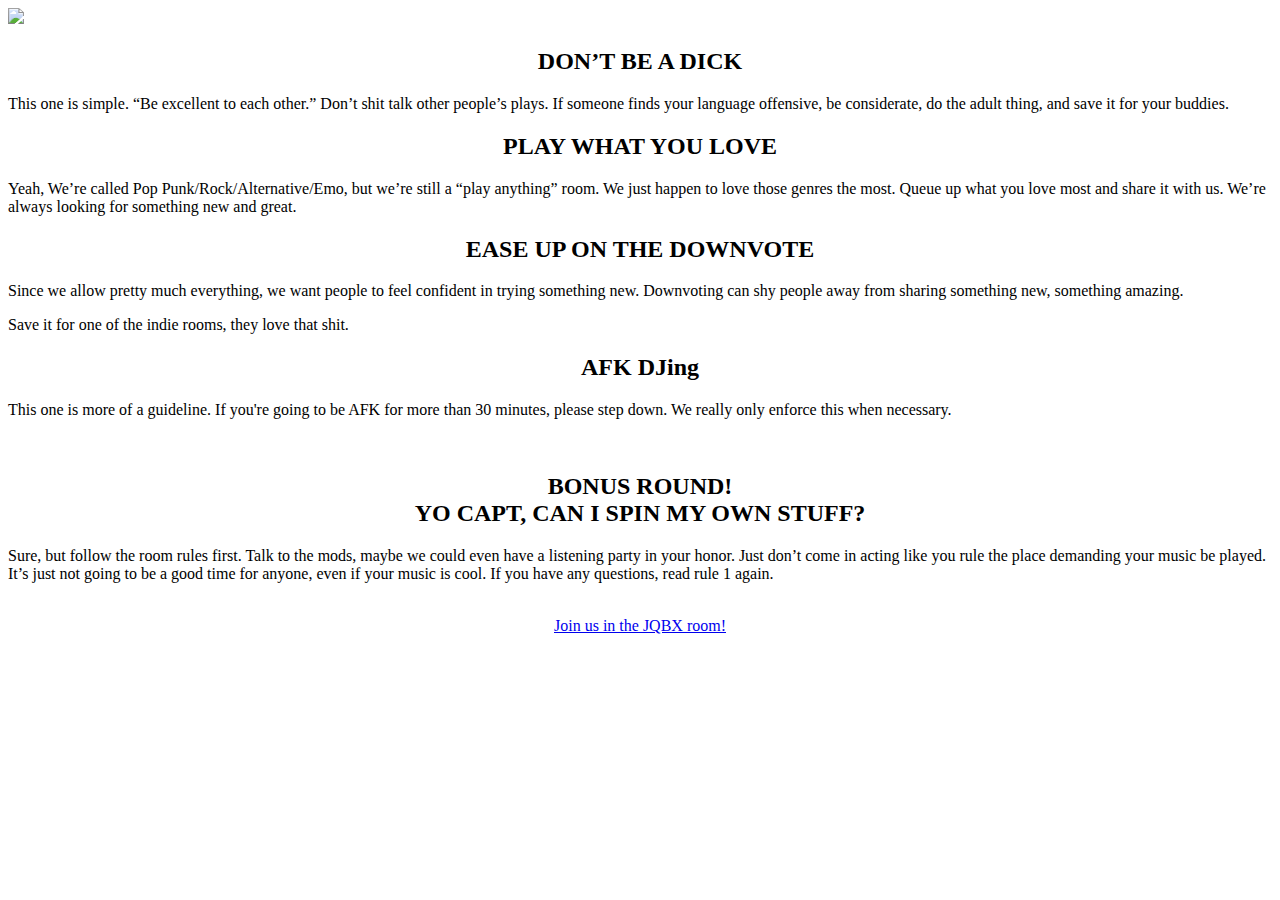
==== index.html @ f3c92f10 "Update index.html" ====
<!DOCTYPE html>
<html lang="en">
  <head>
    <meta charset="utf-8">
    <meta http-equiv="X-UA-Compatible" content="IE=edge">
    <meta name="viewport" content="width=device-width, initial-scale=1">

    <title>PPRAE JQBX</title>

    <link href="css/bootstrap.min.css" rel="stylesheet">
    <link href="css/style.css" rel="stylesheet">

  </head>
  <body>

<div class="container-fluid">
	<div class="row black">
		<img class="center-img" src="res/pprae-header.jpg"/>
	</div>
	<div class="row">
		<div class="col-md-3">
			
		</div>
		<div class="col-md-6">

			<h2 class="rule-title" >
				<span>DON’T BE A DICK</span>
			</h2>
			<p>
				<span>This one is simple. “Be excellent to each other.” Don’t shit talk other people’s plays. If someone finds your language offensive, be considerate, do the adult thing, and save it for your buddies.</span>
			</p>

			<h2 class="rule-title" >
				<span>PLAY WHAT YOU LOVE</span>
			</h2>
			<p>
				<span>Yeah, We’re called Pop Punk/Rock/Alternative/Emo, but we’re still a “</span><span>play anything</span><span class="c3">” room. We just happen to love those genres the most. Queue up what you love most and share it with us. We’re always looking for something new and great.</span>
			</p>

			<h2 class="rule-title" >
				<span>EASE UP ON THE DOWNVOTE</span>
			</h2>	
			<p class="c0">
				<span class="c3">Since we allow pretty much everything, we want people to feel confident in trying something new. Downvoting can shy people away from sharing something new, something amazing.</span>
			</p>
			<p class="c0">
				<span class="c3">Save it for one of the indie rooms, they love that shit.</span>
			</p>
			<h2 class="rule-title" >
				<span>AFK DJing</span>
			</h2>
			<p>
				This one is more of a guideline. If you're going to be AFK for more than 30 minutes, please step down. We really only enforce this when necessary.</p>
			<br>
			<h2 class="rule-title" >
				<span>BONUS ROUND!</span>
				<br>
				<span>YO CAPT, CAN I SPIN MY OWN STUFF?</span>
			</h2>
			<p>
				Sure, but follow the room rules first. Talk to the mods, maybe we could even have a listening party in your honor. Just don’t come in acting like you rule the place demanding your music be played. It’s just not going to be a good time for anyone, even if your music is cool. If you have any questions, read rule 1 again.
			</p>
			<br>
			<div class="rule-title">
				<a href="https://app.jqbx.fm/room/pprae" class="btn btn-primary btn-lg">Join us in the JQBX room!</a>					
			</div>
			<br>
			<br>
		</div>
		<div class="col-md-3">
		</div>
	</div>
</div>

    <script src="js/jquery.min.js"></script>
    <script src="js/bootstrap.min.js"></script>
    <script src="js/scripts.js"></script>
  </body>
</html>
---- css/style.css ----
.rule-title {
    text-align: center;
}

.center{
    margin: 0 auto; 
}
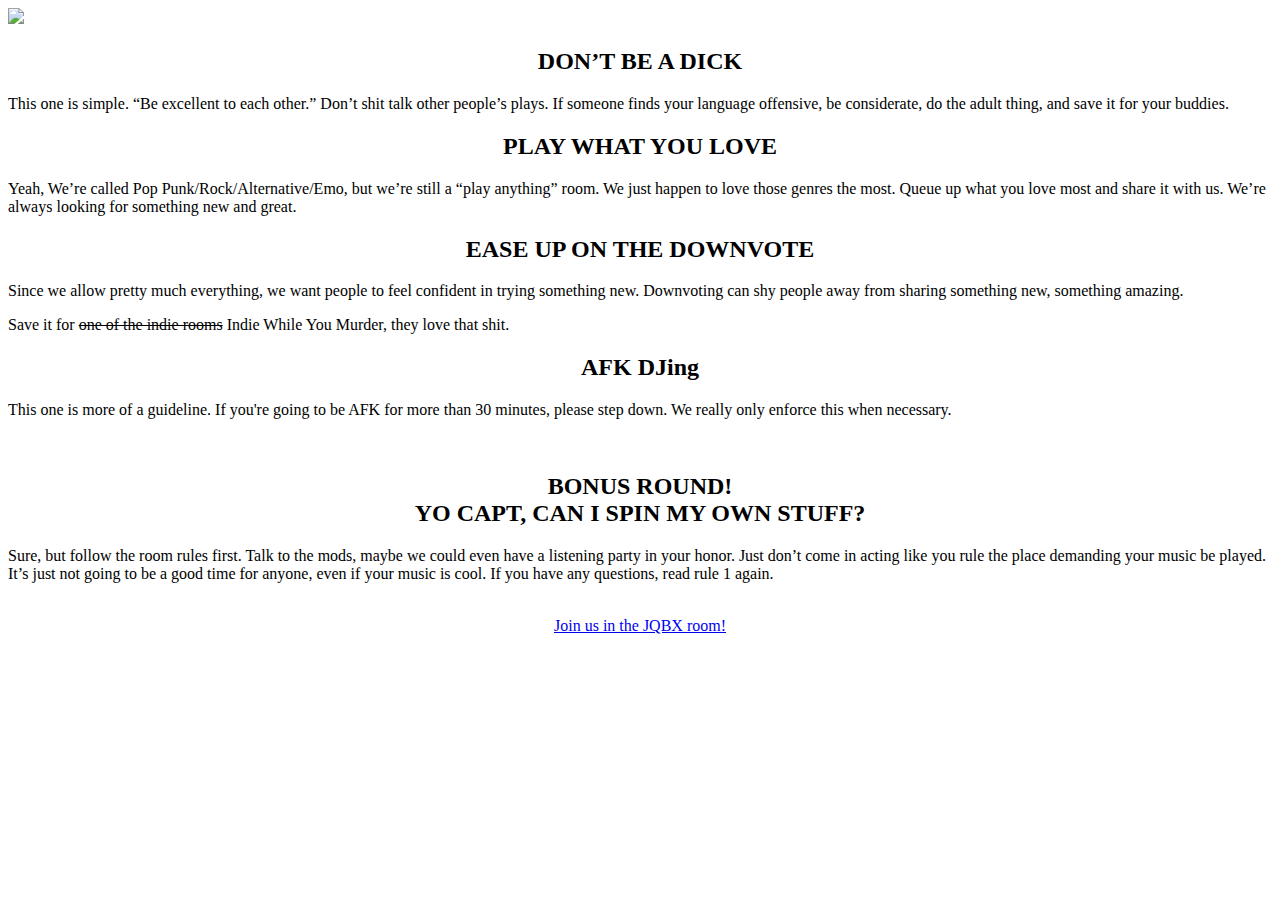
==== commit 36797896: "Merge pull request #2 from mattsTrash/master" ====
--- a/index.html
+++ b/index.html
@@ -44,7 +44,7 @@
 				<span class="c3">Since we allow pretty much everything, we want people to feel confident in trying something new. Downvoting can shy people away from sharing something new, something amazing.</span>
 			</p>
 			<p class="c0">
-				<span class="c3">Save it for one of the indie rooms, they love that shit.</span>
+				<span class="c3">Save it for <s>one of the indie rooms</s> Indie While You Murder, they love that shit.</span>
 			</p>
 			<h2 class="rule-title" >
 				<span>AFK DJing</span>
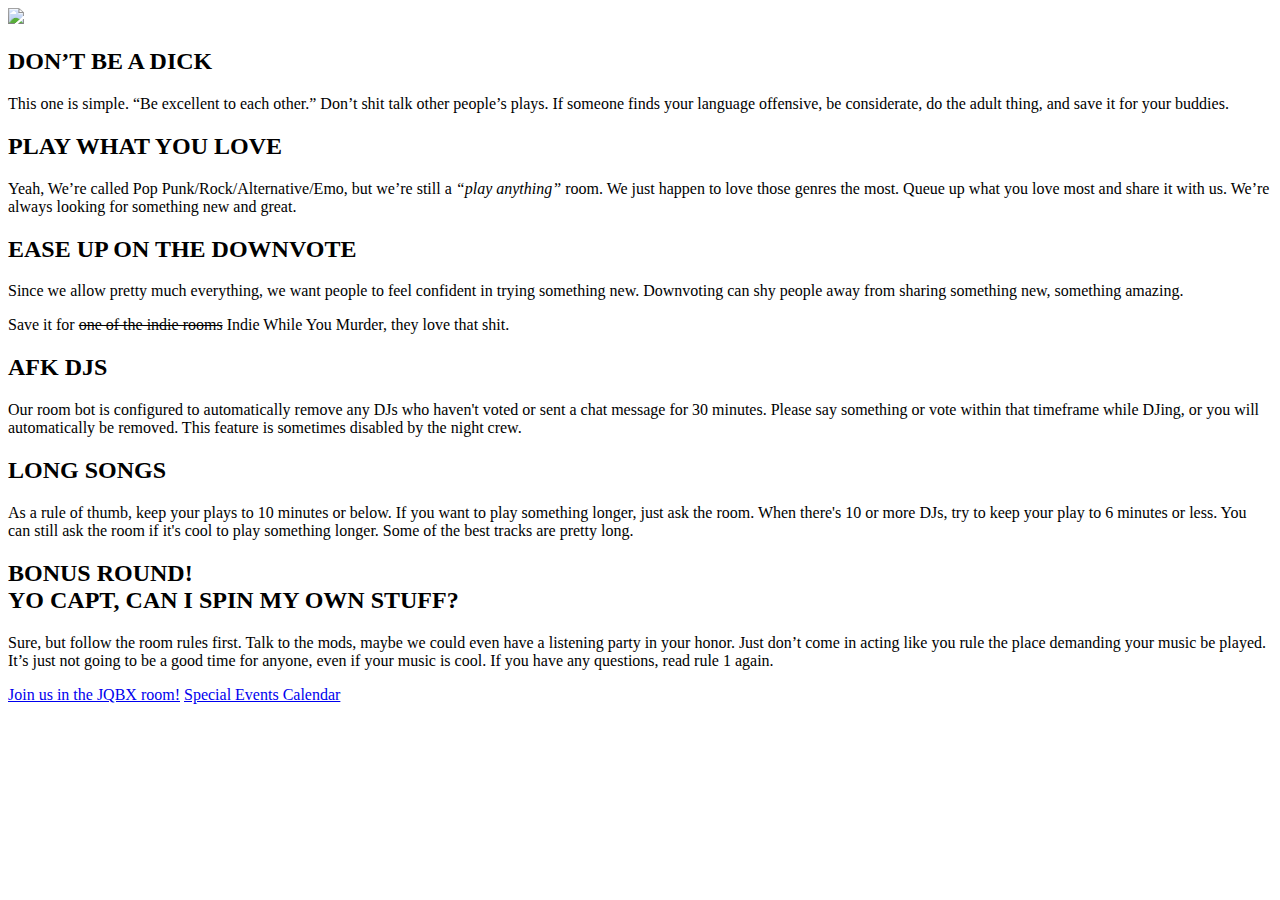
==== commit b8529daa: "Merge pull request #6 from CaptInternet/master" ====
--- a/index.html
+++ b/index.html
@@ -1,79 +1,67 @@
 <!DOCTYPE html>
 <html lang="en">
-  <head>
-    <meta charset="utf-8">
-    <meta http-equiv="X-UA-Compatible" content="IE=edge">
-    <meta name="viewport" content="width=device-width, initial-scale=1">
+	<head>
+		<meta charset="utf-8">
+		<meta http-equiv="X-UA-Compatible" content="IE=edge">
+		<meta name="viewport" content="width=device-width, initial-scale=1">
+		<link rel="icon" type="image/png" sizes="32x32" href="/favicon-32x32.png">
+		<link rel="icon" type="image/png" sizes="16x16" href="/favicon-16x16.png">
 
-    <title>PPRAE JQBX</title>
+		<title>PPRAE JQBX</title>
 
-    <link href="css/bootstrap.min.css" rel="stylesheet">
-    <link href="css/style.css" rel="stylesheet">
+		<link href="css/bootstrap.min.css" rel="stylesheet">
+		<link href="css/style.css" rel="stylesheet">
 
-  </head>
-  <body>
-
-<div class="container-fluid">
-	<div class="row black">
-		<img class="center-img" src="res/pprae-header.jpg"/>
-	</div>
-	<div class="row">
-		<div class="col-md-3">
-			
+	</head>
+	<body>
+		<div class="container-fluid">
+			<div class="row black">
+				<img class="center-img" src="res/pprae-header.jpg"/>
+			</div>
+			<div class="row">
+				<div class="col-md-3"></div>
+				<div class="col-md-6">
+					<h2 class="center-text" >DON’T BE A DICK</h2>
+						<p>This one is simple. “Be excellent to each other.” Don’t shit talk other people’s plays. 
+							If someone finds your language offensive, be considerate, do the adult thing, and save it for your buddies.</p>
+					
+					<h2 class="center-text" >PLAY WHAT YOU LOVE</h2>
+						<p>Yeah, We’re called Pop Punk/Rock/Alternative/Emo, but we’re still a <i>“play anything”</i> room.
+							We just happen to love those genres the most. Queue up what you love most and share it with us. We’re always looking for something new and great.</p>
+					
+					<h2 class="center-text" >EASE UP ON THE DOWNVOTE</h2>	
+						<p>Since we allow pretty much everything, we want people to feel confident in trying something new. 
+							Downvoting can shy people away from sharing something new, something amazing.</p>
+						<p>Save it for <s>one of the indie rooms</s> Indie While You Murder, they love that shit.</p>
+					
+					<h2 class="center-text" >AFK DJS</h2>
+						<p>Our room bot is configured to automatically remove any DJs who haven't voted or sent a chat message for 30 minutes. Please say something or vote within that timeframe while DJing, or you will automatically be removed. This feature is sometimes disabled by the night crew.</p>
+					
+					<h2 class="center-text" >LONG SONGS</h2>
+						<p>As a rule of thumb, keep your plays to 10 minutes or below. If you want to play something longer, just ask the room. When there's 10 or more DJs, try to keep your play to 6 minutes or less. You can still ask the room if it's cool to play something longer. Some of the best tracks are pretty long.</p>
+					
+					<h2 class="center-text" >
+						BONUS ROUND!<br>
+						YO CAPT, CAN I SPIN MY OWN STUFF?
+					</h2>
+					<p>
+						Sure, but follow the room rules first. Talk to the mods, maybe we could even have a listening party in your honor. 
+						Just don’t come in acting like you rule the place demanding your music be played. 
+						It’s just not going to be a good time for anyone, even if your music is cool. If you have any questions, read rule 1 again.
+					</p>
+					<div class="center-text">
+						<a href="https://app.jqbx.fm/room/pprae" class="btn btn-primary btn-lg">Join us in the JQBX room!</a>	
+						<a href="https://pprae.github.io/calendar" class="btn btn-info btn-lg">Special Events Calendar</a>					
+					</div>
+					<br>
+					<br>
+				</div>
+				<div class="col-md-3">
+				</div>
+			</div>
 		</div>
-		<div class="col-md-6">
-
-			<h2 class="rule-title" >
-				<span>DON’T BE A DICK</span>
-			</h2>
-			<p>
-				<span>This one is simple. “Be excellent to each other.” Don’t shit talk other people’s plays. If someone finds your language offensive, be considerate, do the adult thing, and save it for your buddies.</span>
-			</p>
-
-			<h2 class="rule-title" >
-				<span>PLAY WHAT YOU LOVE</span>
-			</h2>
-			<p>
-				<span>Yeah, We’re called Pop Punk/Rock/Alternative/Emo, but we’re still a “</span><span>play anything</span><span class="c3">” room. We just happen to love those genres the most. Queue up what you love most and share it with us. We’re always looking for something new and great.</span>
-			</p>
-
-			<h2 class="rule-title" >
-				<span>EASE UP ON THE DOWNVOTE</span>
-			</h2>	
-			<p class="c0">
-				<span class="c3">Since we allow pretty much everything, we want people to feel confident in trying something new. Downvoting can shy people away from sharing something new, something amazing.</span>
-			</p>
-			<p class="c0">
-				<span class="c3">Save it for <s>one of the indie rooms</s> Indie While You Murder, they love that shit.</span>
-			</p>
-			<h2 class="rule-title" >
-				<span>AFK DJing</span>
-			</h2>
-			<p>
-				This one is more of a guideline. If you're going to be AFK for more than 30 minutes, please step down. We really only enforce this when necessary.</p>
-			<br>
-			<h2 class="rule-title" >
-				<span>BONUS ROUND!</span>
-				<br>
-				<span>YO CAPT, CAN I SPIN MY OWN STUFF?</span>
-			</h2>
-			<p>
-				Sure, but follow the room rules first. Talk to the mods, maybe we could even have a listening party in your honor. Just don’t come in acting like you rule the place demanding your music be played. It’s just not going to be a good time for anyone, even if your music is cool. If you have any questions, read rule 1 again.
-			</p>
-			<br>
-			<div class="rule-title">
-				<a href="https://app.jqbx.fm/room/pprae" class="btn btn-primary btn-lg">Join us in the JQBX room!</a>					
-			</div>
-			<br>
-			<br>
-		</div>
-		<div class="col-md-3">
-		</div>
-	</div>
-</div>
-
-    <script src="js/jquery.min.js"></script>
-    <script src="js/bootstrap.min.js"></script>
-    <script src="js/scripts.js"></script>
-  </body>
+		<script src="js/jquery.min.js"></script>
+		<script src="js/bootstrap.min.js"></script>
+		<script src="js/scripts.js"></script>
+	</body>
 </html>
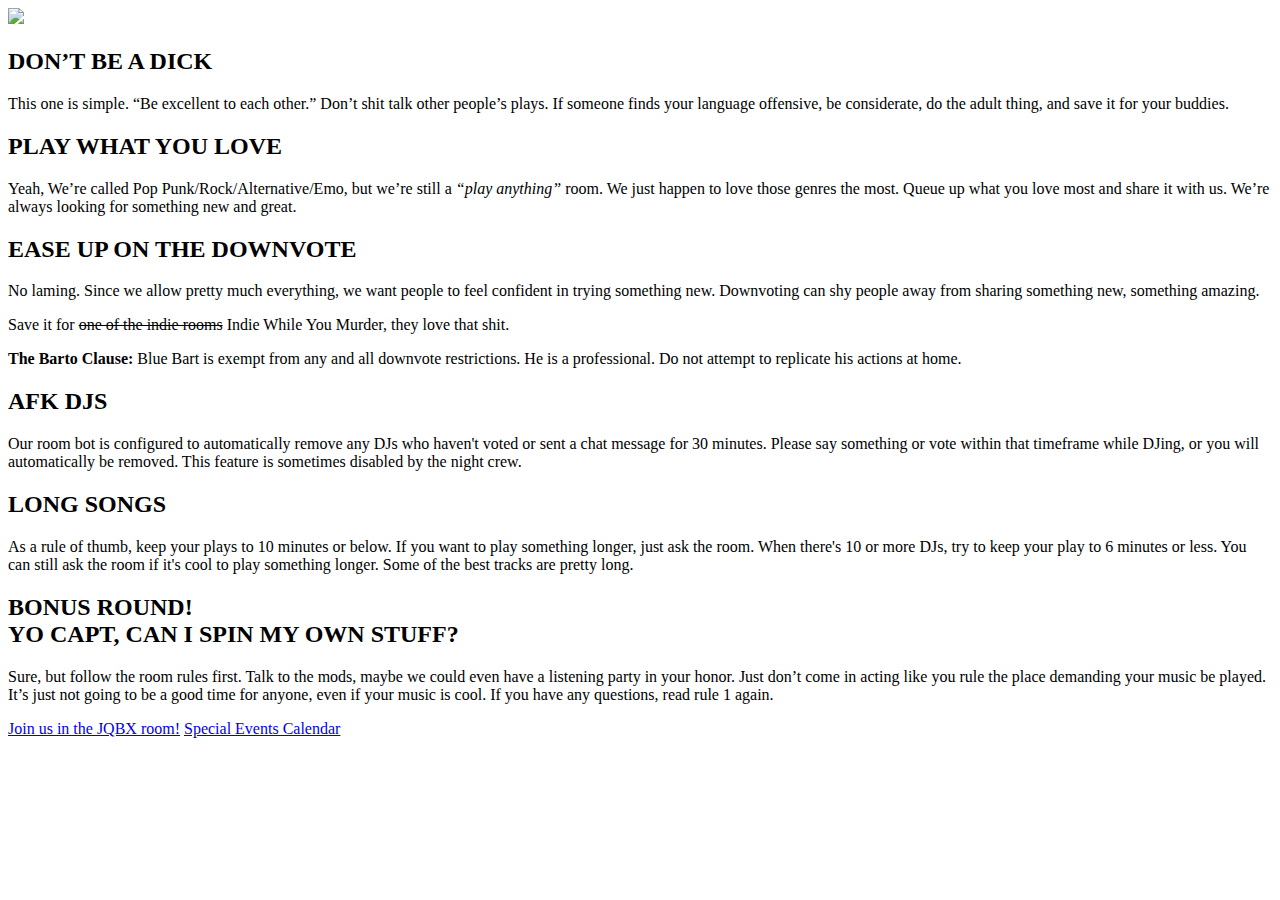
==== commit fe910418: "Merge pull request #7 from mattsTrash/master" ====
--- a/index.html
+++ b/index.html
@@ -22,36 +22,37 @@
 				<div class="col-md-3"></div>
 				<div class="col-md-6">
 					<h2 class="center-text" >DON’T BE A DICK</h2>
-						<p>This one is simple. “Be excellent to each other.” Don’t shit talk other people’s plays. 
+						<p>This one is simple. “Be excellent to each other.” Don’t shit talk other people’s plays.
 							If someone finds your language offensive, be considerate, do the adult thing, and save it for your buddies.</p>
-					
+
 					<h2 class="center-text" >PLAY WHAT YOU LOVE</h2>
 						<p>Yeah, We’re called Pop Punk/Rock/Alternative/Emo, but we’re still a <i>“play anything”</i> room.
 							We just happen to love those genres the most. Queue up what you love most and share it with us. We’re always looking for something new and great.</p>
-					
-					<h2 class="center-text" >EASE UP ON THE DOWNVOTE</h2>	
-						<p>Since we allow pretty much everything, we want people to feel confident in trying something new. 
+
+					<h2 class="center-text" >EASE UP ON THE DOWNVOTE</h2>
+						<p>No laming. Since we allow pretty much everything, we want people to feel confident in trying something new.
 							Downvoting can shy people away from sharing something new, something amazing.</p>
 						<p>Save it for <s>one of the indie rooms</s> Indie While You Murder, they love that shit.</p>
-					
+						<p><strong>The Barto Clause:</strong> Blue Bart is exempt from any and all downvote restrictions. He is a professional. Do not attempt to replicate his actions at home.</p>
+
 					<h2 class="center-text" >AFK DJS</h2>
 						<p>Our room bot is configured to automatically remove any DJs who haven't voted or sent a chat message for 30 minutes. Please say something or vote within that timeframe while DJing, or you will automatically be removed. This feature is sometimes disabled by the night crew.</p>
-					
+
 					<h2 class="center-text" >LONG SONGS</h2>
 						<p>As a rule of thumb, keep your plays to 10 minutes or below. If you want to play something longer, just ask the room. When there's 10 or more DJs, try to keep your play to 6 minutes or less. You can still ask the room if it's cool to play something longer. Some of the best tracks are pretty long.</p>
-					
+
 					<h2 class="center-text" >
 						BONUS ROUND!<br>
 						YO CAPT, CAN I SPIN MY OWN STUFF?
 					</h2>
 					<p>
-						Sure, but follow the room rules first. Talk to the mods, maybe we could even have a listening party in your honor. 
-						Just don’t come in acting like you rule the place demanding your music be played. 
+						Sure, but follow the room rules first. Talk to the mods, maybe we could even have a listening party in your honor.
+						Just don’t come in acting like you rule the place demanding your music be played.
 						It’s just not going to be a good time for anyone, even if your music is cool. If you have any questions, read rule 1 again.
 					</p>
 					<div class="center-text">
-						<a href="https://app.jqbx.fm/room/pprae" class="btn btn-primary btn-lg">Join us in the JQBX room!</a>	
-						<a href="https://pprae.github.io/calendar" class="btn btn-info btn-lg">Special Events Calendar</a>					
+						<a href="https://app.jqbx.fm/room/pprae" class="btn btn-primary btn-lg">Join us in the JQBX room!</a>
+						<a href="./calendar" class="btn btn-info btn-lg">Special Events Calendar</a>
 					</div>
 					<br>
 					<br>
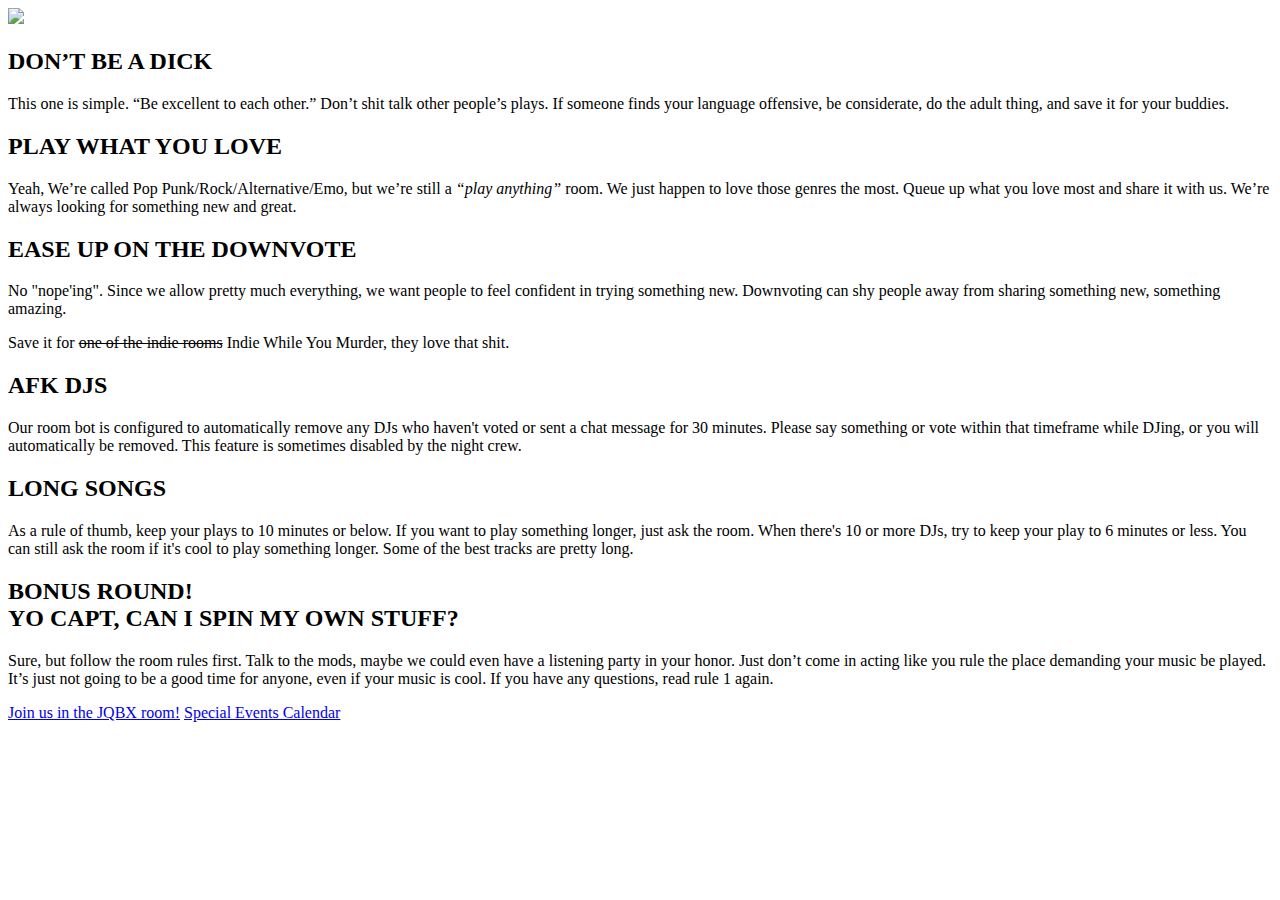
==== commit 9148ff5d: "Update rule text for laming" ====
--- a/index.html
+++ b/index.html
@@ -1,4 +1,4 @@
-<!DOCTYPE html>
+﻿<!DOCTYPE html>
 <html lang="en">
 	<head>
 		<meta charset="utf-8">
@@ -30,10 +30,9 @@
 							We just happen to love those genres the most. Queue up what you love most and share it with us. We’re always looking for something new and great.</p>
 
 					<h2 class="center-text" >EASE UP ON THE DOWNVOTE</h2>
-						<p>No laming. Since we allow pretty much everything, we want people to feel confident in trying something new.
+						<p>No "nope'ing". Since we allow pretty much everything, we want people to feel confident in trying something new.
 							Downvoting can shy people away from sharing something new, something amazing.</p>
 						<p>Save it for <s>one of the indie rooms</s> Indie While You Murder, they love that shit.</p>
-						<p><strong>The Barto Clause:</strong> Blue Bart is exempt from any and all downvote restrictions. He is a professional. Do not attempt to replicate his actions at home.</p>
 
 					<h2 class="center-text" >AFK DJS</h2>
 						<p>Our room bot is configured to automatically remove any DJs who haven't voted or sent a chat message for 30 minutes. Please say something or vote within that timeframe while DJing, or you will automatically be removed. This feature is sometimes disabled by the night crew.</p>
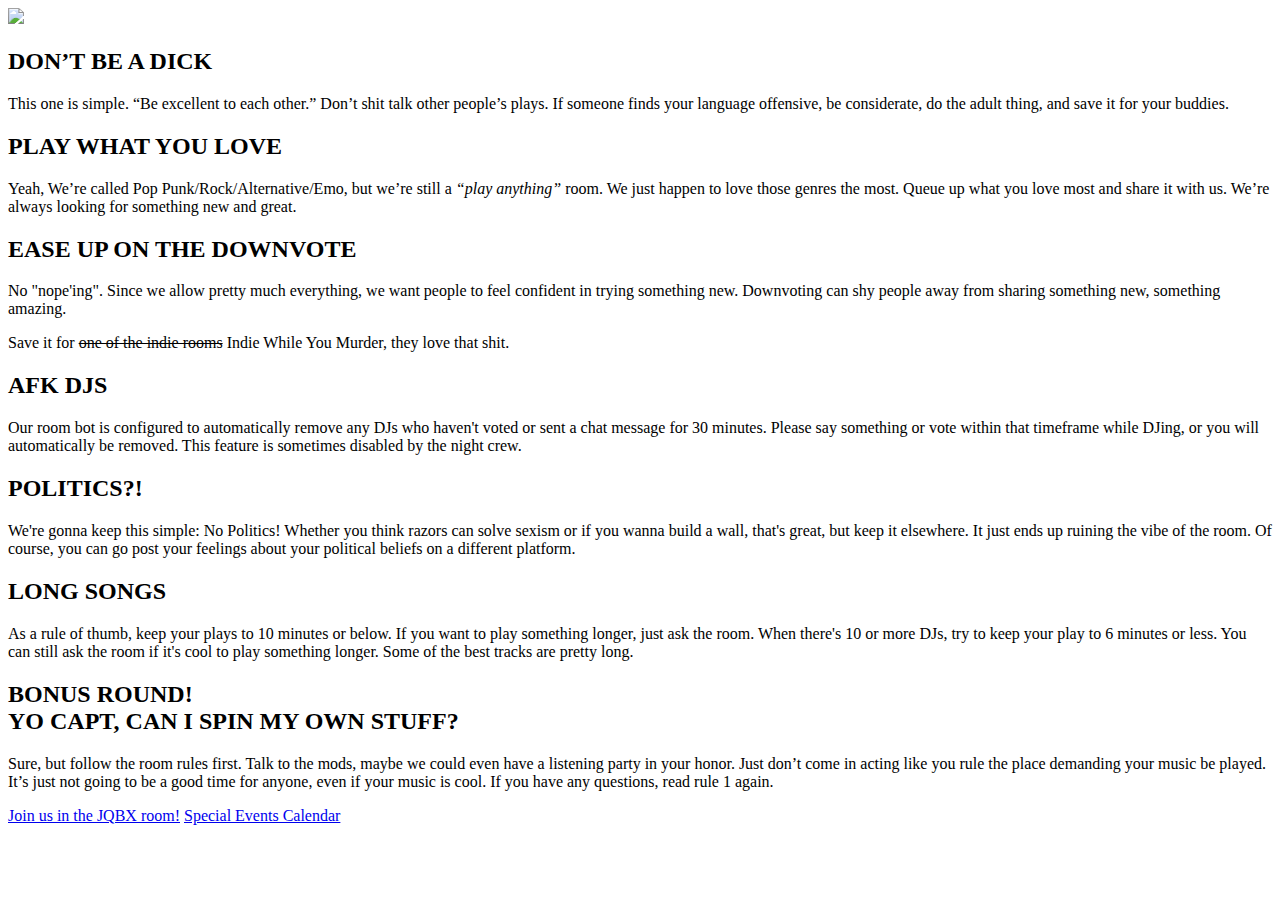
==== commit d9f69cb5: "Add political statement" ====
--- a/index.html
+++ b/index.html
@@ -37,6 +37,9 @@
 					<h2 class="center-text" >AFK DJS</h2>
 						<p>Our room bot is configured to automatically remove any DJs who haven't voted or sent a chat message for 30 minutes. Please say something or vote within that timeframe while DJing, or you will automatically be removed. This feature is sometimes disabled by the night crew.</p>
 
+					<h2 class="center-text" >POLITICS?!</h2>
+						<p>We're gonna keep this simple: No Politics! Whether you think razors can solve sexism or if you wanna build a wall, that's great, but keep it elsewhere. It just ends up ruining the vibe of the room. Of course, you can go post your feelings about your political beliefs on a different platform.</p>
+					
 					<h2 class="center-text" >LONG SONGS</h2>
 						<p>As a rule of thumb, keep your plays to 10 minutes or below. If you want to play something longer, just ask the room. When there's 10 or more DJs, try to keep your play to 6 minutes or less. You can still ask the room if it's cool to play something longer. Some of the best tracks are pretty long.</p>
 
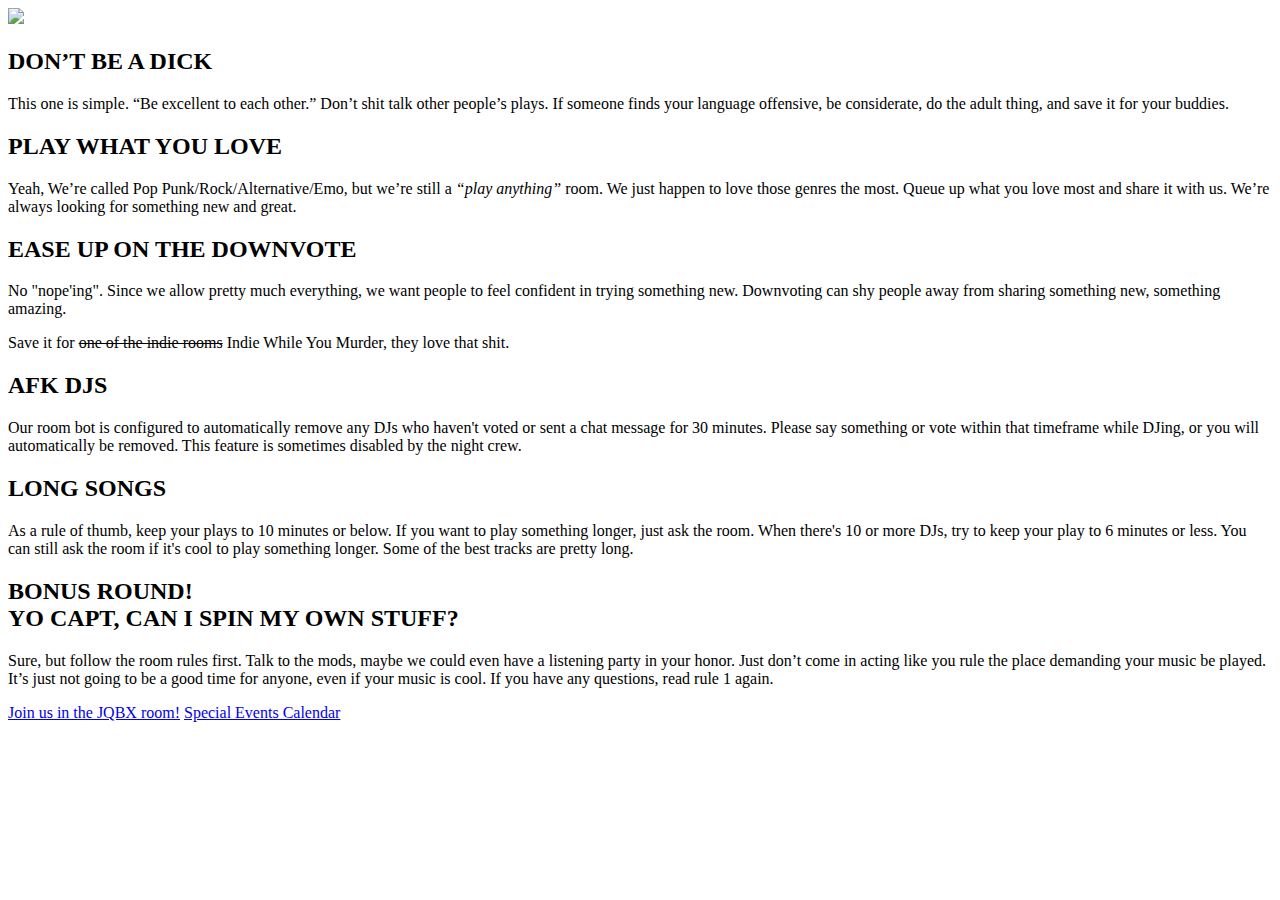
==== commit f7ae3270: "Remove politics rule" ====
--- a/index.html
+++ b/index.html
@@ -37,9 +37,6 @@
 					<h2 class="center-text" >AFK DJS</h2>
 						<p>Our room bot is configured to automatically remove any DJs who haven't voted or sent a chat message for 30 minutes. Please say something or vote within that timeframe while DJing, or you will automatically be removed. This feature is sometimes disabled by the night crew.</p>
 
-					<h2 class="center-text" >POLITICS?!</h2>
-						<p>We're gonna keep this simple: No Politics! Whether you think razors can solve sexism or if you wanna build a wall, that's great, but keep it elsewhere. It just ends up ruining the vibe of the room. Of course, you can go post your feelings about your political beliefs on a different platform.</p>
-					
 					<h2 class="center-text" >LONG SONGS</h2>
 						<p>As a rule of thumb, keep your plays to 10 minutes or below. If you want to play something longer, just ask the room. When there's 10 or more DJs, try to keep your play to 6 minutes or less. You can still ask the room if it's cool to play something longer. Some of the best tracks are pretty long.</p>
 
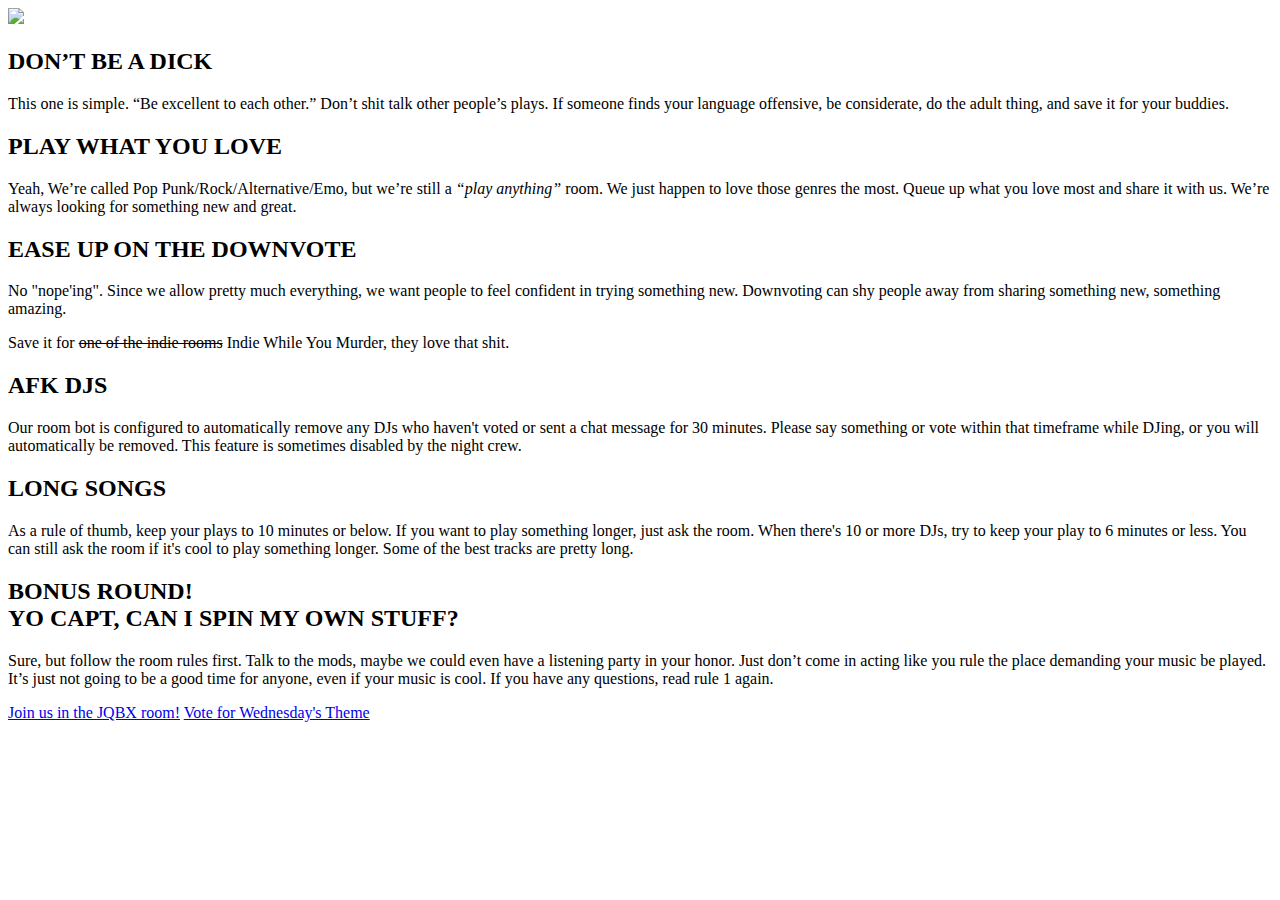
==== commit 2a4365c8: "Change calendar button to vote" ====
--- a/index.html
+++ b/index.html
@@ -51,7 +51,7 @@
 					</p>
 					<div class="center-text">
 						<a href="https://app.jqbx.fm/room/pprae" class="btn btn-primary btn-lg">Join us in the JQBX room!</a>
-						<a href="./calendar" class="btn btn-info btn-lg">Special Events Calendar</a>
+						<a href="./vote" class="btn btn-info btn-lg">Vote for Wednesday's Theme</a>
 					</div>
 					<br>
 					<br>
